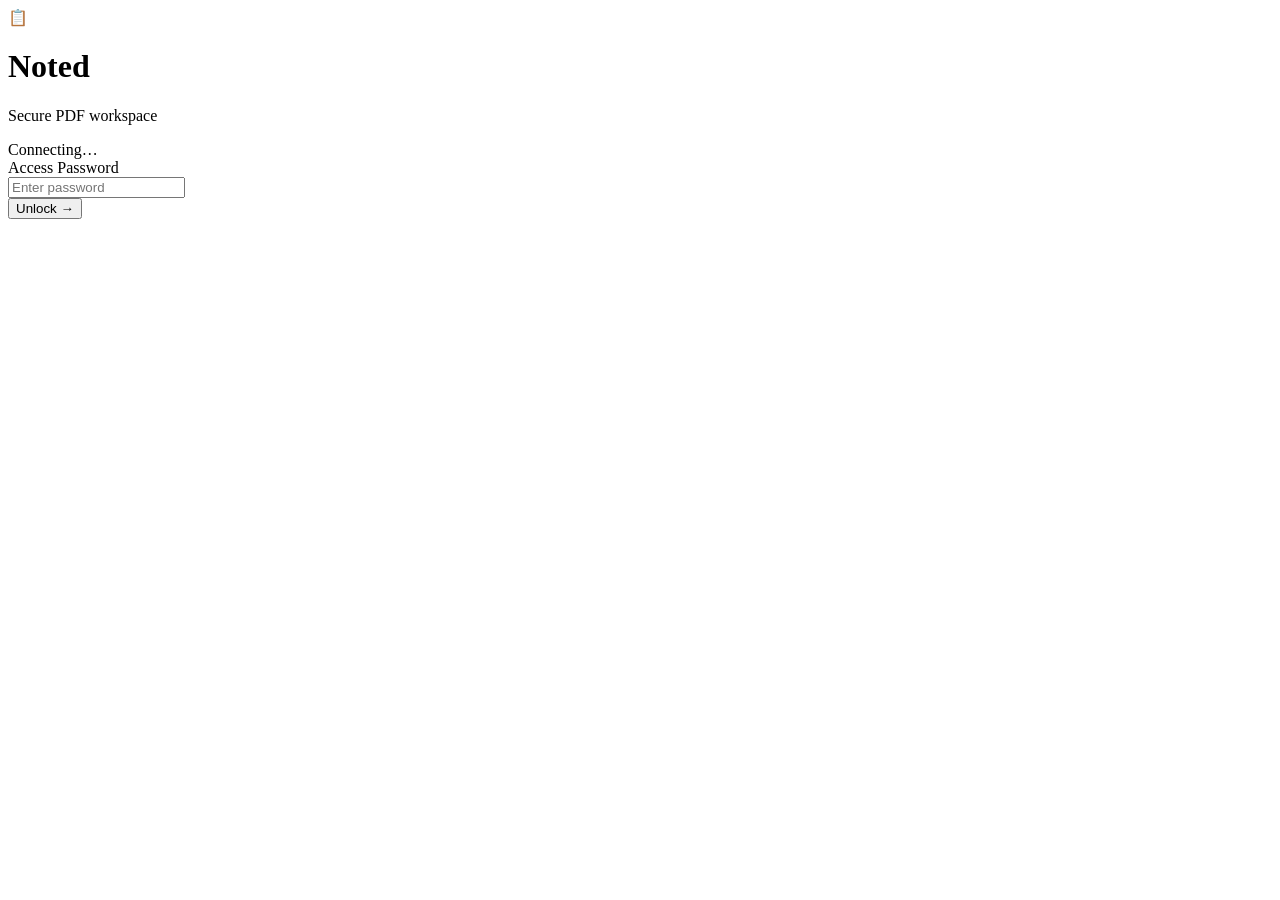
==== index.html @ 0fbc7cd8 "Remove password format hint from index.html Removed password format hint from the login section." ====
<!DOCTYPE html>
<html lang="en">
<head>
  <meta charset="UTF-8">
  <meta name="viewport" content="width=device-width, initial-scale=1.0">
  <title>Noted · Login</title>
  <link rel="stylesheet" href="style.css">
</head>
<body>

<div class="page">
  <div class="card">

    <!-- Brand -->
    <div class="brand">
      <div class="brand-icon">📋</div>
      <h1>Noted</h1>
      <p>Secure PDF workspace</p>
    </div>

    <!-- Server indicator -->
    <div class="server-tag">
      <div class="server-dot"></div>
      <span id="country">Connecting…</span>
    </div>

    <!-- Password field -->
    <div class="field">
      <label>Access Password</label>
      <div class="input-wrap">
        <input
          id="pass"
          type="password"
          placeholder="Enter password"
          autocomplete="off"
          spellcheck="false"
        >
      </div>
    </div>

    <button class="btn-login" onclick="login()">Unlock →</button>

    <p id="msg"></p>

  </div>
</div>

<script src="app.js"></script>
</body>
</html>
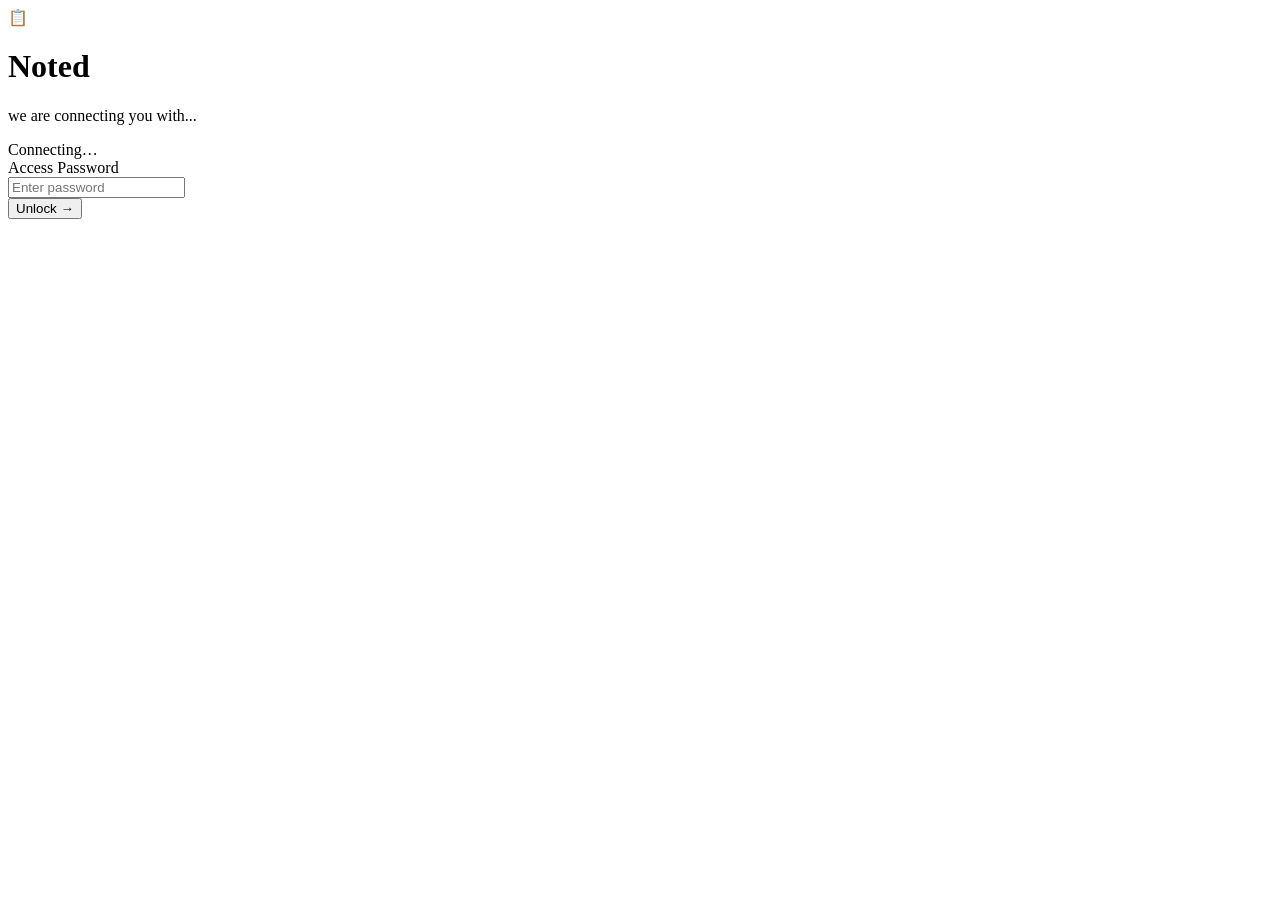
==== commit 80677999: "Update brand description in index.html" ====
--- a/index.html
+++ b/index.html
@@ -15,7 +15,7 @@
     <div class="brand">
       <div class="brand-icon">📋</div>
       <h1>Noted</h1>
-      <p>Secure PDF workspace</p>
+      <p>we are connecting you with...</p>
     </div>
 
     <!-- Server indicator -->
